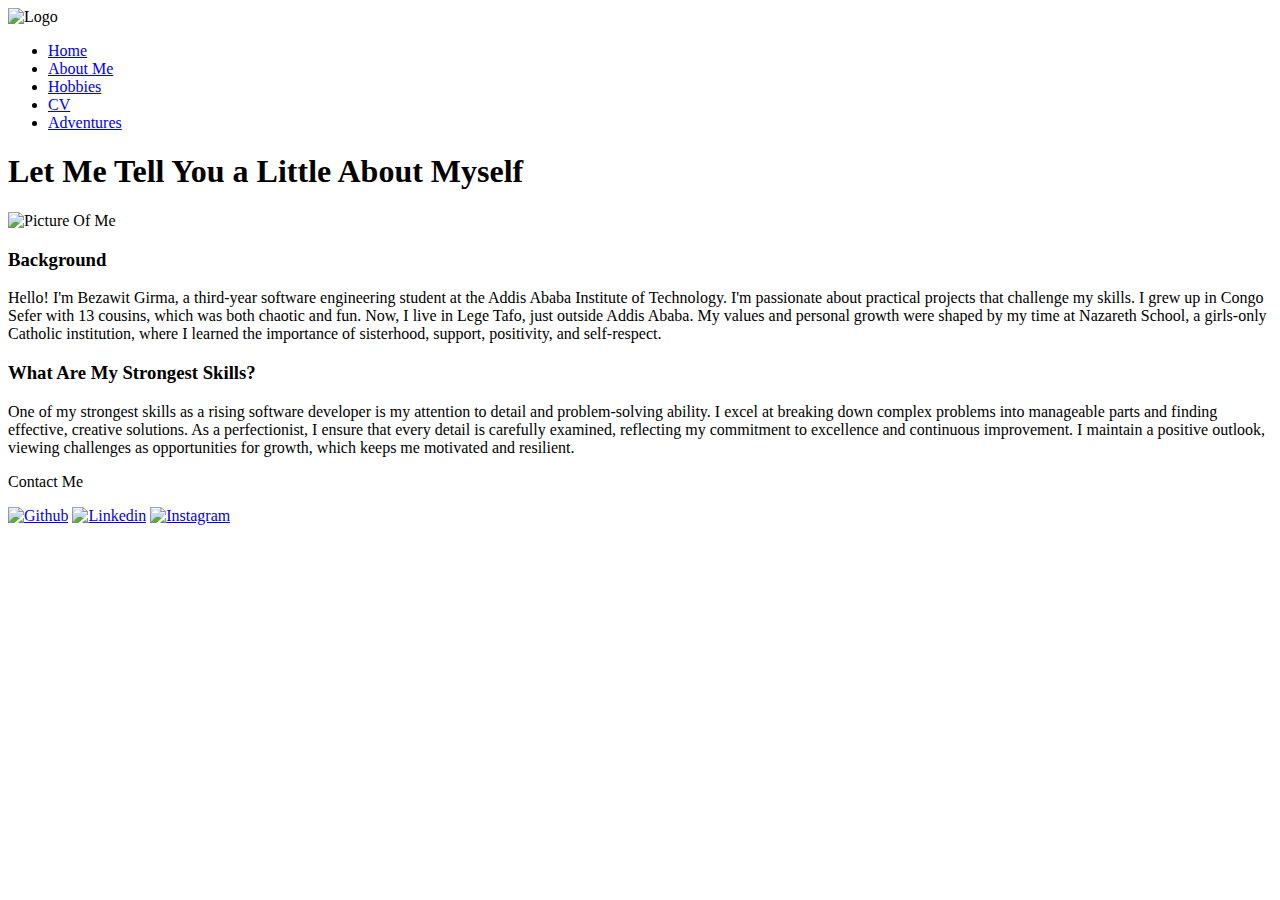
==== src/about_me.html @ 72175cf5 "Add src folder with HTML files and images" ====
<!DOCTYPE html>
<html lang="en">
<head>
    <meta charset="UTF-8">
    <meta name="viewport" content="width=device-width, initial-scale=1.0">
    <title>Bezawit Girma</title>
</head>
<body>
    <header>
        <div class="logo">
            <img src="/images/logo.jpg" alt="Logo" height="27" width="140">
        </div>
        <nav>
            <ul>
                <li><a href="home.html">Home</a></li>
                <li><a href="about_me.html">About Me</a></li>
                <li><a href="hobbies.html">Hobbies</a></li>
                <li><a href="cv.html">CV</a></li>
                <li><a href="adventures.html">Adventures</a></li>
            </ul>
        </nav>
    </header>
    <main>
        <h1>Let Me Tell You a Little About Myself</h1>
        <div class="img">
            <img src="/images/About_Me.jpg" alt="Picture Of Me" height="400" width="300">
        </div>
        <div class="about_me">
            <article class="about_myself">
                <h3>Background</h3>
                <p>Hello! I'm Bezawit Girma, a third-year software engineering student at the Addis Ababa Institute of Technology. I'm passionate about practical projects that challenge my skills. I grew up in Congo Sefer with 13 cousins, which was both chaotic and fun. Now, I live in Lege Tafo, just outside Addis Ababa. My values and personal growth were shaped by my time at Nazareth School, a girls-only Catholic institution, where I learned the importance of sisterhood, support, positivity, and self-respect.</p>
            </article>
            <article class="my_skills">
                <h3>What Are My Strongest Skills?</h3>
                <p>One of my strongest skills as a rising software developer is my attention to detail and problem-solving ability. I excel at breaking down complex problems into manageable parts and finding effective, creative solutions. As a perfectionist, I ensure that every detail is carefully examined, reflecting my commitment to excellence and continuous improvement. I maintain a positive outlook, viewing challenges as opportunities for growth, which keeps me motivated and resilient.</p>
            </article>
        </div>
    </main>
    <footer>
        <p>Contact Me</p>
        <a href="https://github.com/Bezza23" target="_blank"><img src="/images/github.jpg" alt="Github" width="25" height="25"></a>
        <a href="https://www.linkedin.com/in/bezawit-tsegaye-308462326/" target="_blank"><img src="/images/linkedin.jpg" alt="Linkedin" width="25" height="25"></a>
        <a href="https://www.instagram.com/beza_tsegayee/?__pwa=1" target="_blank"><img src="/images/instagram.jpg" alt="Instagram" width="25" height="25"></a>
    </footer>
</body>
</html>
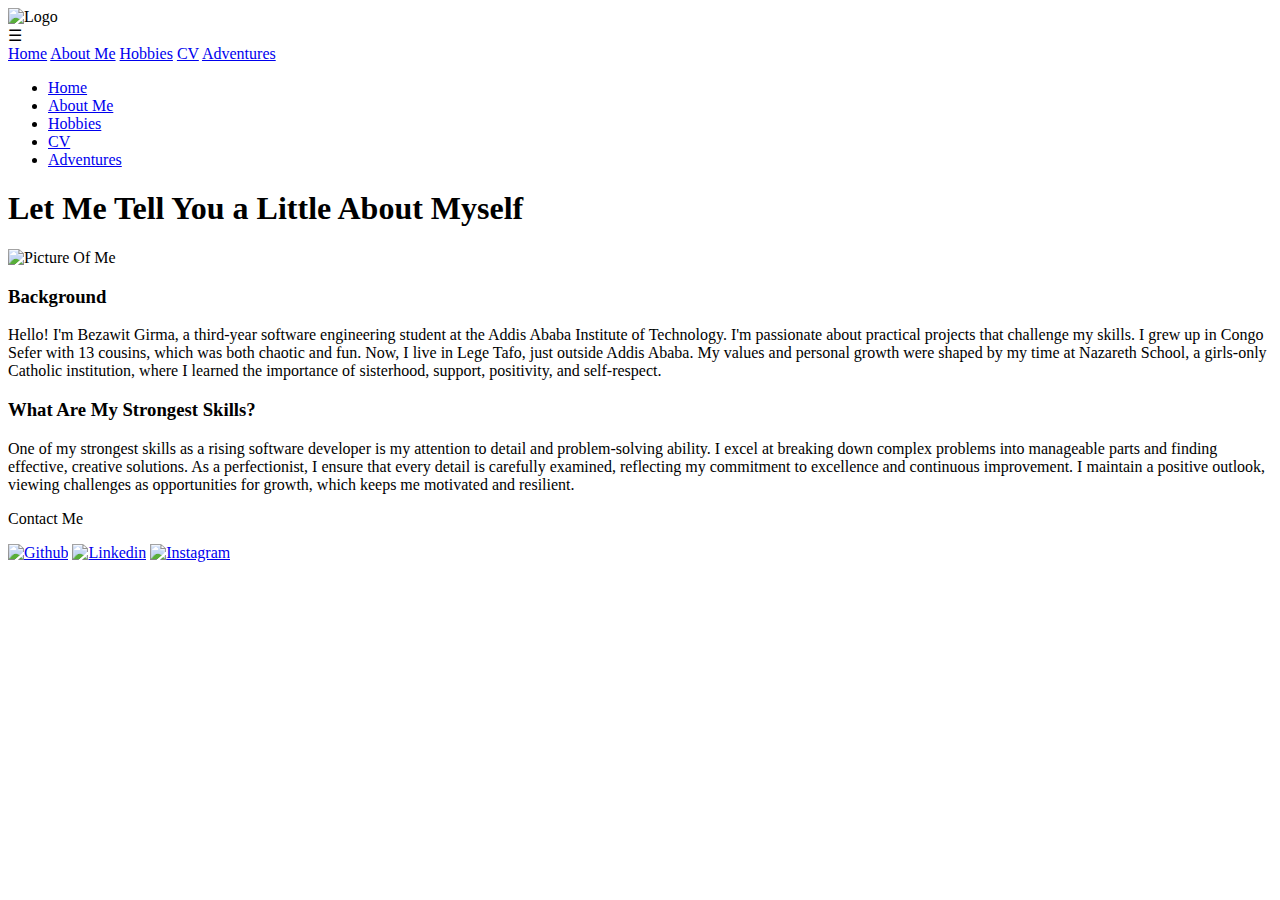
==== commit 6bd11157: "Updated HTML files and added CSS & JS for responsiveness" ====
--- a/src/about_me.html
+++ b/src/about_me.html
@@ -3,6 +3,9 @@
 <head>
     <meta charset="UTF-8">
     <meta name="viewport" content="width=device-width, initial-scale=1.0">
+    <link rel="stylesheet" href="/css/styles.css">
+    <link href="https://fonts.googleapis.com/css2?family=Inter:wght@400;700&display=swap" rel="stylesheet">
+    <link href="https://fonts.googleapis.com/css2?family=Roboto+Condensed:wght@300;400;700&display=swap" rel="stylesheet">
     <title>Bezawit Girma</title>
 </head>
 <body>
@@ -10,6 +13,15 @@
         <div class="logo">
             <img src="/images/logo.jpg" alt="Logo" height="27" width="140">
         </div>
+        <div class="hamburger" onclick="toggleMenu()">☰</div>
+        <div class="hamburger-menu" id="hamburger-menu">
+            <a href="home.html">Home</a>
+            <a href="about_me.html">About Me</a>
+            <a href="hobbies.html">Hobbies</a>
+            <a href="cv.html">CV</a>
+            <a href="adventures.html">Adventures</a>
+        </div>
+        <script src="/js/script.js"></script>
         <nav>
             <ul>
                 <li><a href="home.html">Home</a></li>
@@ -22,18 +34,20 @@
     </header>
     <main>
         <h1>Let Me Tell You a Little About Myself</h1>
-        <div class="img">
-            <img src="/images/About_Me.jpg" alt="Picture Of Me" height="400" width="300">
-        </div>
-        <div class="about_me">
-            <article class="about_myself">
-                <h3>Background</h3>
-                <p>Hello! I'm Bezawit Girma, a third-year software engineering student at the Addis Ababa Institute of Technology. I'm passionate about practical projects that challenge my skills. I grew up in Congo Sefer with 13 cousins, which was both chaotic and fun. Now, I live in Lege Tafo, just outside Addis Ababa. My values and personal growth were shaped by my time at Nazareth School, a girls-only Catholic institution, where I learned the importance of sisterhood, support, positivity, and self-respect.</p>
-            </article>
-            <article class="my_skills">
-                <h3>What Are My Strongest Skills?</h3>
-                <p>One of my strongest skills as a rising software developer is my attention to detail and problem-solving ability. I excel at breaking down complex problems into manageable parts and finding effective, creative solutions. As a perfectionist, I ensure that every detail is carefully examined, reflecting my commitment to excellence and continuous improvement. I maintain a positive outlook, viewing challenges as opportunities for growth, which keeps me motivated and resilient.</p>
-            </article>
+        <div class="about_container">
+            <div class="img">
+                <img src="/images/About_Me.jpg" alt="Picture Of Me" height="400" width="300">
+            </div>
+            <div class="about_me">
+                <article class="about_myself">
+                    <h3>Background</h3>
+                    <p>Hello! I'm Bezawit Girma, a third-year software engineering student at the Addis Ababa Institute of Technology. I'm passionate about practical projects that challenge my skills. I grew up in Congo Sefer with 13 cousins, which was both chaotic and fun. Now, I live in Lege Tafo, just outside Addis Ababa. My values and personal growth were shaped by my time at Nazareth School, a girls-only Catholic institution, where I learned the importance of sisterhood, support, positivity, and self-respect.</p>
+                </article>
+                <article class="my_skills">
+                    <h3>What Are My Strongest Skills?</h3>
+                    <p>One of my strongest skills as a rising software developer is my attention to detail and problem-solving ability. I excel at breaking down complex problems into manageable parts and finding effective, creative solutions. As a perfectionist, I ensure that every detail is carefully examined, reflecting my commitment to excellence and continuous improvement. I maintain a positive outlook, viewing challenges as opportunities for growth, which keeps me motivated and resilient.</p>
+                </article>
+            </div>
         </div>
     </main>
     <footer>
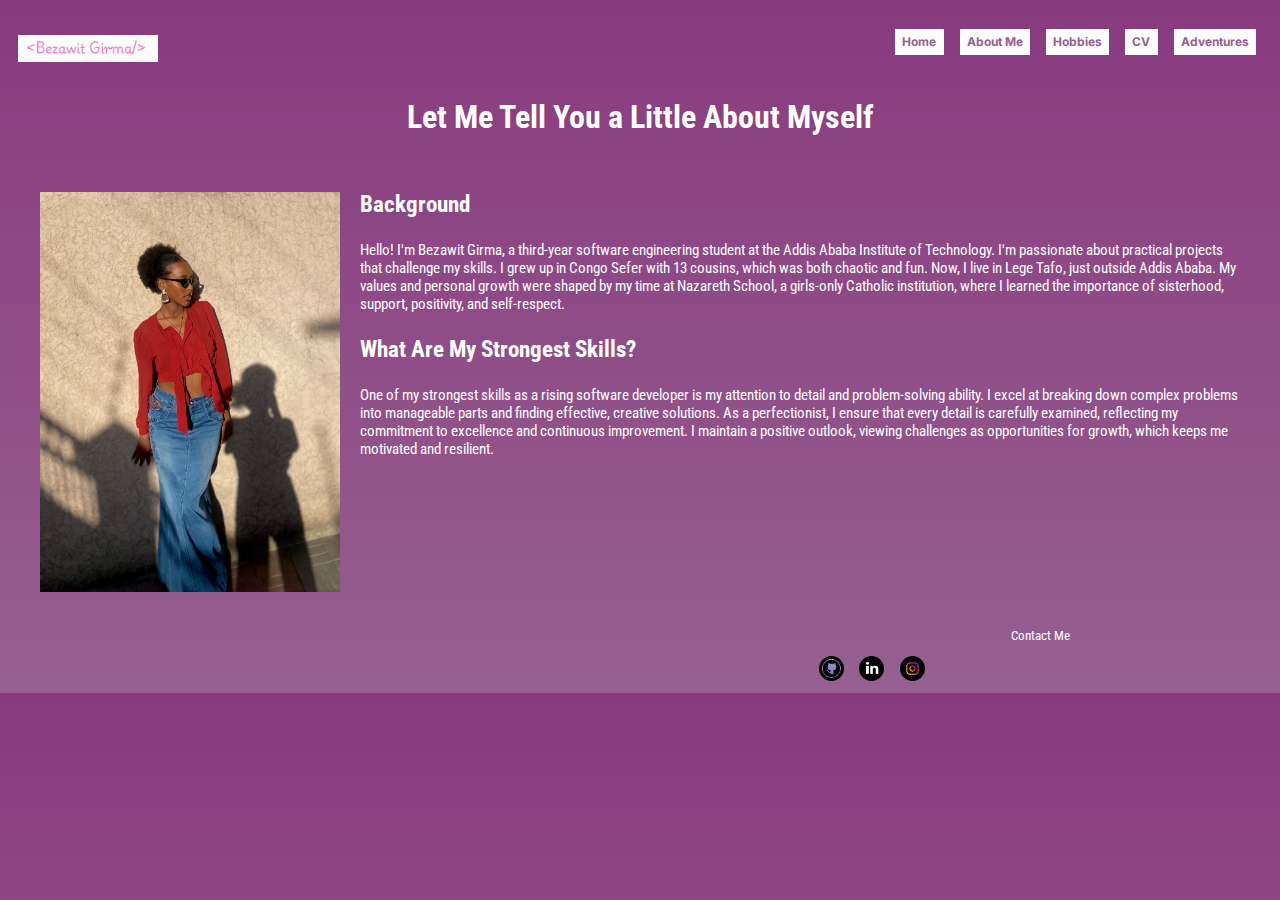
==== commit b6478780: "Fixed path for css and html" ====
--- a/src/about_me.html
+++ b/src/about_me.html
@@ -1,42 +1,43 @@
 <!DOCTYPE html>
 <html lang="en">
-<head>
-    <meta charset="UTF-8">
-    <meta name="viewport" content="width=device-width, initial-scale=1.0">
-    <link rel="stylesheet" href="/css/styles.css">
-    <link href="https://fonts.googleapis.com/css2?family=Inter:wght@400;700&display=swap" rel="stylesheet">
-    <link href="https://fonts.googleapis.com/css2?family=Roboto+Condensed:wght@300;400;700&display=swap" rel="stylesheet">
-    <title>Bezawit Girma</title>
-</head>
-<body>
-    <header>
-        <div class="logo">
-            <img src="/images/logo.jpg" alt="Logo" height="27" width="140">
-        </div>
-        <div class="hamburger" onclick="toggleMenu()">☰</div>
-        <div class="hamburger-menu" id="hamburger-menu">
-            <a href="home.html">Home</a>
-            <a href="about_me.html">About Me</a>
-            <a href="hobbies.html">Hobbies</a>
-            <a href="cv.html">CV</a>
-            <a href="adventures.html">Adventures</a>
-        </div>
-        <script src="/js/script.js"></script>
-        <nav>
-            <ul>
-                <li><a href="home.html">Home</a></li>
-                <li><a href="about_me.html">About Me</a></li>
-                <li><a href="hobbies.html">Hobbies</a></li>
-                <li><a href="cv.html">CV</a></li>
-                <li><a href="adventures.html">Adventures</a></li>
-            </ul>
-        </nav>
-    </header>
+    <head>
+        <meta charset="UTF-8">
+        <meta name="viewport" content="width=device-width, initial-scale=1.0">
+        <link rel="stylesheet" href="../src/css/styles.css">
+        <link href="https://fonts.googleapis.com/css2?family=Inter:wght@400;700&display=swap" rel="stylesheet">
+        <link href="https://fonts.googleapis.com/css2?family=Roboto+Condensed:wght@300;400;700&display=swap" rel="stylesheet">
+        <link href="https://fonts.googleapis.com/css2?family=Roboto+Condensed:wght@300;400;700&family=Pompiere&display=swap" rel="stylesheet">
+        <title>Bezawit Girma</title>
+    </head>
+    <body>
+        <header>
+            <div class="logo">
+                <img src="../src/images/logo.jpg" alt="Logo" height="27" width="140">
+            </div>
+            <div class="hamburger" onclick="toggleMenu()">☰</div>
+            <div class="hamburger-menu" id="hamburger-menu">
+                <a href="home.html">Home</a>
+                <a href="about_me.html">About Me</a>
+                <a href="hobbies.html">Hobbies</a>
+                <a href="cv.html">CV</a>
+                <a href="adventures.html">Adventures</a>
+            </div>
+            <script src="../src/js/script.js"></script>
+            <nav>
+                <ul>
+                    <li><a href="home.html">Home</a></li>
+                    <li><a href="about_me.html">About Me</a></li>
+                    <li><a href="hobbies.html">Hobbies</a></li>
+                    <li><a href="cv.html">CV</a></li>
+                    <li><a href="adventures.html">Adventures</a></li>
+                </ul>
+            </nav>
+        </header>
     <main>
         <h1>Let Me Tell You a Little About Myself</h1>
         <div class="about_container">
             <div class="img">
-                <img src="/images/About_Me.jpg" alt="Picture Of Me" height="400" width="300">
+                <img src="../src/images/About_Me.jpg" alt="Picture Of Me" height="400" width="300">
             </div>
             <div class="about_me">
                 <article class="about_myself">
@@ -52,9 +53,9 @@
     </main>
     <footer>
         <p>Contact Me</p>
-        <a href="https://github.com/Bezza23" target="_blank"><img src="/images/github.jpg" alt="Github" width="25" height="25"></a>
-        <a href="https://www.linkedin.com/in/bezawit-tsegaye-308462326/" target="_blank"><img src="/images/linkedin.jpg" alt="Linkedin" width="25" height="25"></a>
-        <a href="https://www.instagram.com/beza_tsegayee/?__pwa=1" target="_blank"><img src="/images/instagram.jpg" alt="Instagram" width="25" height="25"></a>
+        <a href="https://github.com/Bezza23" target="_blank"><img src="../src/images/github.jpg" alt="Github" width="25" height="25"></a>
+        <a href="https://www.linkedin.com/in/bezawit-tsegaye-308462326/" target="_blank"><img src="../src/images/linkedin.jpg" alt="Linkedin" width="25" height="25"></a>
+        <a href="https://www.instagram.com/beza_tsegayee/?__pwa=1" target="_blank"><img src="../src/images/instagram.jpg" alt="Instagram" width="25" height="25"></a>
     </footer>
 </body>
 </html>--- a/src/css/styles.css
+++ b/src/css/styles.css
@@ -0,0 +1,1122 @@
+body{
+    background: linear-gradient(to bottom, #883A7F, #966090);;
+}
+
+.hamburger {
+    font-size: 24px;
+    cursor: pointer;
+    background-color: white; 
+    padding: 10px;
+    border: 1px solid #ccc;
+    border-radius: 5px;
+    display: none; 
+    color: black; 
+}
+
+.hamburger-menu {
+    display: none; 
+    position: absolute;
+    top: 50px; 
+    left: 0;
+    width: 100%;
+    background-color: rgba(255, 255, 255, 0.9);
+    z-index: 1000;
+}
+
+.hamburger-menu a {
+    display: block;
+    padding: 10px;
+    text-decoration: none;
+    color: black; 
+    text-align: center;
+    border-bottom: 1px solid #ccc;
+}
+
+.hamburger-menu a:hover {
+    background-color: #eaeaea;
+}
+
+p{
+    color: white;
+    font-family: 'Roboto Condensed';
+}
+li{
+    color: white;
+    font-family: 'Roboto Condensed';
+}
+header{
+    display: flex;
+    align-items: center;
+    justify-content: space-between;
+    padding: 10px;
+}
+.logo{
+    margin-top: 1em;
+}
+header nav{
+    margin-left: 15em;
+}
+header nav ul{
+    margin-top: .9em;
+}
+header nav ul li{
+    display: inline;
+    margin: 0.5em;
+    padding-top: 0.5em;
+    padding-bottom: 0.5em;
+    background-color: white;
+    font-size: 12px;
+}
+header nav a{
+    text-decoration: none;
+    color: #966090;
+    padding: 0.6em;
+    font-family: 'Inter', sans-serif;
+    font-weight: bold;
+}
+.container{
+    display: flex;
+    align-items: center;
+    justify-content: space-between;
+    padding: 10px;
+    margin-left: 5em;
+    margin-top: 2em
+}
+.first_part>h1{
+    font-family: 'Pompiere';
+    color: white;
+    font-size: 60px;
+    font-weight: lighter;
+}
+.hello{
+    margin-left: 8em;
+    font-size: 13px; 
+}
+.intro{
+    margin-left: 2em;
+    font-size: 13px;
+}
+.img_container img{
+    width: 300px;
+    height: 400px;
+    border-radius: 700%;
+    object-fit: cover;
+    margin-right: 6em;
+}
+.last_part{
+    font-family: 'Roboto Condensed';
+    color: white;
+    font-size: 13px;
+    margin-top: 1em;
+    margin-left: 10em;
+    margin-right: 10em;
+    margin-bottom: 2em;
+}
+footer{
+    margin-left: 50em;
+}
+footer>p{
+    font-family:'Roboto Condensed';
+    font-size: 13px;
+    text-align: center;
+}
+footer a{
+    margin-left: 0.7em;
+}
+footer img {
+    width: 25px;
+    height: 25px;
+    border-radius: 50%;
+    object-fit: cover; 
+}
+h1{
+    font-family:'Roboto Condensed';
+    color: white;
+    text-align: center;
+}
+.about_container {
+    display: flex; 
+    align-items: flex-start; 
+    gap: 20px; 
+    margin: 2em;
+}
+.img img{
+    padding-top: 1.5em;
+}
+.about_me p{
+    font-size: 15px;
+}
+h3{
+    font-family:'Roboto Condensed';
+    color: white; 
+    font-size: 23px;
+}
+.books {
+    display: flex; 
+    align-items: flex-start;
+    padding: 1em; 
+}
+
+.text_container p{
+    font-size: 15px;
+}
+figure img {
+    width: 300px;
+    height: 250px;
+}
+
+.french {
+    display: flex; 
+    align-items: flex-start; 
+}
+
+.french_container {
+    flex: 0 1 60%; 
+    margin-right: 6em; 
+}
+
+audio {
+    flex-shrink: 0; 
+    width: 290px; 
+    height: 250px; 
+}
+
+.caption {
+    margin-top: 1em; 
+    font-family: 'Roboto Condensed';
+    font-size: 15px;
+    text-align: center; 
+}
+
+.project_title{
+    text-align: left;
+    margin-left: 1.9em;
+}
+table {
+    margin-left: 3em;
+    width: 700px;
+    border-collapse: collapse;
+    background-color: white; 
+}
+
+th, td {
+    font-family: 'Roboto Condensed';
+    color: #966090; 
+    border: 1px solid black; 
+    padding: 10px; 
+    text-align: left; 
+}
+
+th {
+    font-weight: bold; 
+}
+tr:hover {
+    background-color: #eaeaea; 
+}
+.projects{
+    margin-left: 2.3em;
+}
+.projects h3{
+    margin-left: 3em;
+}
+.projects a{
+    margin-left: 1em;
+}
+.projects img{
+    height: 130px;
+    width: 165px;
+}
+.skills{
+    margin-left: 1em;
+}
+.skills h3{
+    margin-left: 3.6em;
+}
+.icon_container {
+    display: flex; 
+    align-items: center; 
+}
+.icon_container img{
+    width: 65px;
+    height: 65px;
+}
+.adventure_container{
+    display: flex;
+    align-items: flex-start;
+
+}
+.adventure_container p{
+    width: 450px;
+    margin-right: 2em;
+}
+.adventure_container video{
+    background-color: white;
+    height: 270px;
+    width: 400px;
+}
+#adventure_one{
+    margin-bottom: 5em;
+}
+.adventure-article h6 {
+    font-size: 13px;
+    margin-bottom: 10px;
+    color: #966090;
+}
+
+.adventure-article p {
+    font-size: 13px;
+    margin-bottom: 10px;
+    color: #966090;
+}
+
+.articles-container {
+    display: flex;
+    justify-content: space-between;
+    flex-wrap: wrap; 
+    gap: 20px; 
+}
+
+.adventure-article {
+    background-color: white;
+    display: flex; 
+    flex-direction: column;
+    flex: 1; 
+    min-width: 250px; 
+    max-width: 500px; 
+}
+
+.grid-container {
+    display: grid; 
+    grid-template-columns: 1fr 1fr; 
+    gap: 10px; 
+}
+
+.text-box {
+    padding: 10px; 
+}
+
+.img-container {
+    display: flex;
+    justify-content: center; 
+    align-items: center; 
+}
+
+#adventure_two img{
+    width: 250px; /* Reduced image width */
+    height: 323px;
+}
+#adventure_three img {
+    width: 150px; /* Reduced image width */
+    height: 300px; /* Reduced image height */
+}
+
+.caption-adv {
+    margin-top: 1em; /* Space between audio and caption */
+    font-family: 'Roboto Condensed';
+    font-size: 15px;
+    margin-left: 36em; /* Center caption text */
+}
+
+/* Mobile Portrait (max-width: 440px and max-height: 956px) */
+@media (max-width: 440px) and (max-height: 956px) {
+    body {
+        background: linear-gradient(to bottom, #883A7F, #966090);
+        margin: 0;
+        padding: 0;
+        font-size: 14px; /* Adjust base font size */
+    }
+
+    /* Hide the standard navigation bar */
+    header nav {
+        display: none !important; /* Ensure the navigation bar is hidden */
+    }
+
+    /* Show the hamburger menu */
+    .hamburger {
+        display: block; 
+        margin-left: auto; 
+    }
+
+    header {
+        display: flex; /* Use Flexbox */
+        justify-content: space-between; 
+        align-items: center; 
+        padding: 10px;
+    }
+
+    .logo {
+        margin: 0; /* Remove top margin */
+        margin-right: 170px;
+        flex: 0; /* Ensure the logo doesn't grow or shrink */
+    }
+
+    .container {
+        flex-direction: column; /* Stack content */
+        margin-left: 1em; /* Reduce margin */
+        margin-top: 1em;
+    }
+
+    .first_part > h1 {
+        font-size: 30px; /* Adjust font size for smaller screens */
+        text-align: center; /* Center text */
+    }
+
+    .hello, .intro {
+        margin-left: 0; /* Reset margins */
+        font-size: 12px; /* Adjust font size */
+        text-align: center; /* Center text */
+    }
+
+    .img_container img {
+        width: 100%; 
+        height: auto; 
+        margin-right: 0; 
+    }
+
+    .last_part {
+        margin-left: 1em;
+        margin-right: 1em;
+        text-align: center; /* Center text for better layout */
+    }
+
+    footer {
+        margin-left: 0;
+        text-align: center; /* Center footer content */
+    }
+
+    footer img {
+        width: 20px; /* Adjust icon size */
+        height: 20px;
+    }
+
+    .about_container {
+        flex-direction: column; /* Stack about section */
+        align-items: center;
+        margin: 1em;
+    }
+
+    .books, .french {
+        flex-direction: column; /* Stack sections vertically */
+        align-items: center;
+        gap: 10px; /* Add spacing between elements */
+    }
+
+    .french_container {
+        margin-right: 0;
+        width: 100%; /* Allow full width */
+        text-align: center; /* Center content */
+    }
+
+    .audio-container {
+        width: 100%; /* Make audio container full width */
+        text-align: center; /* Center the audio player */
+        margin-top: 10px; /* Space between audio player and text */
+    }
+
+    .audio-container audio {
+        width: 100%; /* Ensure the audio player stretches to fill the container */
+        height: auto; /* Maintain aspect ratio */
+    }
+
+    .caption {
+        font-size: 12px; 
+        text-align: center; 
+        margin-top: 5px; 
+    }
+
+    table {
+        width: 100%; /* Full width on smaller screens */
+        margin-left: 0; /* Center table */
+    }
+
+    .projects, .skills {
+        margin-left: 0;
+    }
+
+    .icon_container {
+        justify-content: center; /* Center icons */
+    }
+
+    .articles-container {
+        flex-direction: column; /* Stack articles */
+        gap: 25px;
+        align-items: center;
+    }
+
+    .adventure-article {
+        width: 90%; /* Limit article width */
+        max-width: 400px;
+    }
+
+    .adventure_container {
+        flex-direction: column; /* Stack content vertically */
+        align-items: center;
+        text-align: center; /* Center text */
+        margin-bottom: 10px; /* Reduce space below video */
+    }
+
+    .adventure_container video {
+        width: 90%; /* Make video full width */
+        height: 200px; /* Maintain aspect ratio */
+        margin-bottom: 10px; /* Space between video and caption */
+    }
+
+    .caption-adv {
+        width: 100%; 
+        text-align: center; 
+        margin-top: 10px; 
+        margin-left: 0px;
+        font-size: 14px; 
+        color: #fff; 
+    }
+    .grid-container {
+        display: flex; 
+        justify-content: space-between; 
+        max-height: 400px; 
+        overflow: hidden; 
+        height: 100%; 
+    }
+    
+    .grid-container .text {
+        flex: 1; /* Take up 50% width */
+        padding: 10px; /* Optional padding for text */
+        height: 100%; /* Ensure text container takes full height */
+    }
+    
+    .grid-container .image {
+        flex: 1; /* Take up 50% width */
+        display: flex;
+        justify-content: center; /* Center the content horizontally */
+        align-items: center; /* Center the content vertically */
+        height: 100%; /* Ensure image container takes full height */
+    }
+    
+    .grid-container .image img {
+        width: 100%; /* Ensure the image fills the width of the container */
+        height: 100%; /* Ensure the image fills the height of the container */
+        object-fit: cover; /* Ensures the image scales without distortion */
+    }     
+}
+
+/* Mobile Landscape */
+@media (max-width: 956px) and (max-height: 440px) {
+    /* Body Background */
+    body {
+        font-size: 14px; /* Adjust font size */
+        margin: 0;
+        padding: 0;
+        background: linear-gradient(to bottom, #883A7F, #966090); /* Background gradient */
+    }
+
+    /* Hide Desktop Navigation */
+    header nav {
+        display: none; /* Hide the standard desktop navigation */
+    }
+
+    /* Show the Hamburger Menu */
+    .hamburger {
+        display: block; /* Show the hamburger menu */
+        font-size: 28px;
+        cursor: pointer;
+        background-color: white;
+        padding: 10px;
+        border: 1px solid #ccc;
+        border-radius: 5px;
+        color: black;
+    }
+
+    /* Hamburger Menu Dropdown */
+    .hamburger-menu {
+        display: none; /* Hidden by default */
+        position: absolute;
+        top: 50px; /* Adjust the positioning of the dropdown */
+        left: 0;
+        width: 100%;
+        background-color: rgba(255, 255, 255, 0.9);
+        z-index: 1000;
+    }
+
+    .hamburger-menu a {
+        display: block;
+        padding: 10px;
+        text-decoration: none;
+        color: black; /* Link color */
+        text-align: center;
+        border-bottom: 1px solid #ccc;
+    }
+
+    .hamburger-menu a:hover {
+        background-color: #eaeaea;
+    }
+
+    /* Header Layout */
+    header {
+        display: flex;
+        flex-direction: column; /* Stack logo and hamburger vertically */
+        align-items: flex-start;
+        padding: 15px;
+    }
+
+    /* Logo Styling */
+    .logo {
+        margin-bottom: 10px; /* Space between logo and hamburger */
+    }
+
+    /* Main Content and Layout */
+    .container {
+        display: flex;
+        flex-direction: column; /* Stack content vertically */
+        align-items: center; /* Center align */
+        padding: 20px;
+    }
+
+    .first_part > h1 {
+        font-size: 36px; /* Adjust heading font size */
+        font-family: 'Pompiere';
+        color: white;
+        font-weight: lighter;
+        text-align: center; /* Center text */
+    }
+
+    /* About Section */
+    .about_container {
+        display: flex;
+        flex-direction: column; /* Stack about section items */
+        align-items: center;
+        gap: 20px;
+        margin: 2em;
+    }
+
+    .img img {
+        padding-top: 1.5em;
+    }
+
+    .about_me p {
+        font-size: 14px;
+    }
+
+    h3 {
+        font-family: 'Roboto Condensed';
+        color: white;
+        font-size: 18px;
+        text-align: center; /* Center align text */
+    }
+
+    /* Hobbies Section */
+    .french {
+        display: flex;
+        flex-direction: column; /* Stack french section vertically */
+        align-items: center;
+    }
+
+    .french_container {
+        flex: 0 1 80%; /* Take up 80% width */
+        margin-right: 0;
+    }
+
+    audio {
+        width: 280px;
+        height: 220px;
+    }
+
+    .caption {
+        font-size: 14px;
+        text-align: center;
+        margin-top: 10px;
+    }
+
+    /* Projects Section */
+    table {
+        width: 100%;
+        border-collapse: collapse;
+    }
+
+    th, td {
+        font-family: 'Roboto Condensed';
+        color: #966090;
+        border: 1px solid black;
+        padding: 8px;
+        text-align: left;
+    }
+
+    tr:hover {
+        background-color: #eaeaea;
+    }
+
+    .projects h3 {
+        font-size: 18px;
+        text-align: center; /* Center title */
+    }
+
+    .projects img {
+        width: 180px;
+        height: 180px;
+        display: block; /* Center images */
+        margin: 0 auto;
+    }
+
+    /* Adventure Section */
+    .adventure_container {
+        display: flex;
+        flex-direction: column; /* Stack items vertically */
+        align-items: center;
+        margin-top: 20px;
+    }
+
+    .adventure_container video {
+        width: 350px;
+        height: 200px;
+        background-color: white;
+    }
+
+    /* Articles Layout */
+    .articles-container {
+        display: flex;
+        flex-direction: column;
+        gap: 20px;
+        align-items: center;
+    }
+
+    .adventure-article {
+        background-color: white;
+        display: flex;
+        flex-direction: column;
+        min-width: 250px;
+        max-width: 350px;
+        flex: 1;
+        margin-bottom: 20px;
+    }
+
+    .grid-container {
+        display: grid;
+        grid-template-columns: 1fr 1fr;
+        gap: 10px;
+    }
+
+    .grid-container .text-box {
+        padding: 10px;
+    }
+
+    .grid-container .img-container img {
+        width: 100%;
+        height: 100%;
+        object-fit: cover;
+    }
+
+    /* Captions for Adventure Section */
+    .caption-adv {
+        font-size: 14px;
+        text-align: center;
+        margin-top: 10px;
+    }
+}
+
+
+@media (max-width: 834px) and (max-height: 1194px) {
+    body {
+        background: linear-gradient(to bottom, #883A7F, #966090);
+        margin: 0;
+        padding: 0;
+        font-size: 14px; /* Adjust base font size */
+    }
+
+    /* Hide the standard navigation bar */
+    header nav{
+        display: none !important; /* Ensure standard navigation is hidden */
+    }
+
+    /* Show the hamburger menu */
+    .hamburger {
+        display: block; /* Ensure the hamburger icon is visible */
+        margin-left: auto; /* Push it to the right */
+    }
+
+    header {
+        display: flex; /* Use Flexbox */
+        justify-content: space-between; /* Space between logo and hamburger */
+        align-items: center; /* Vertically align items */
+        padding: 10px;
+    }
+
+    .logo {
+        margin: 0; /* Remove top margin */
+        margin-right: 170px;
+        flex: 0; /* Ensure the logo doesn't grow or shrink */
+    }
+
+    .container {
+        flex-direction: column; /* Stack content */
+        margin-left: 1em; /* Reduce margin */
+        margin-top: 1em;
+    }
+
+    .first_part > h1 {
+        font-size: 30px; /* Adjust font size for smaller screens */
+        text-align: center; /* Center text */
+    }
+
+    .hello, .intro {
+        margin-left: 0; /* Reset margins */
+        font-size: 12px; /* Adjust font size */
+        text-align: center; /* Center text */
+    }
+
+    .img_container img {
+        width: 100%; /* Make images responsive */
+        height: auto; /* Maintain aspect ratio */
+        margin-right: 0; /* Remove right margin */
+    }
+
+    .last_part {
+        margin-left: 1em;
+        margin-right: 1em;
+        text-align: center; /* Center text for better layout */
+    }
+
+    footer {
+        margin-left: 0;
+        text-align: center; /* Center footer content */
+    }
+
+    footer img {
+        width: 20px; /* Adjust icon size */
+        height: 20px;
+    }
+
+    .about_container {
+        flex-direction: column; /* Stack about section */
+        align-items: center;
+        margin: 1em;
+    }
+
+    .books, .french {
+        flex-direction: column; /* Stack sections vertically */
+        align-items: center;
+        gap: 10px; /* Add spacing between elements */
+    }
+
+    .french_container {
+        margin-right: 0;
+        width: 100%; /* Allow full width */
+        text-align: center; /* Center content */
+    }
+
+    .audio-container {
+        width: 100%; /* Make audio container full width */
+        text-align: center; /* Center the audio player */
+        margin-top: 10px; /* Space between audio player and text */
+    }
+
+    .audio-container audio {
+        width: 100%; 
+        height: auto; 
+    }
+
+    .caption {
+        font-size: 12px; /* Adjust font size for caption */
+        text-align: center; /* Center the caption text */
+        margin-top: 5px; /* Optional: Add space between the audio and caption */
+    }
+
+    table {
+        width: 100%; /* Full width on smaller screens */
+        margin-left: 0; /* Center table */
+    }
+
+    .projects, .skills {
+        margin-left: 0;
+    }
+
+    .icon_container {
+        justify-content: center; /* Center icons */
+    }
+
+    .articles-container {
+        flex-direction: column; 
+        gap: 25px;
+        align-items: center;
+    }
+
+    .adventure-article {
+        width: 90%; 
+        max-width: 400px;
+    }
+
+    .adventure_container {
+        flex-direction: column; /* Stack content vertically */
+        align-items: center;
+        text-align: center; /* Center text */
+        margin-bottom: 10px; /* Reduce space below video */
+    }
+
+    .adventure_container video {
+        width: 90%; /* Make video full width */
+        height: 200px; /* Maintain aspect ratio */
+        margin-bottom: 10px; /* Space between video and caption */
+    }
+
+    .caption-adv {
+        width: 100%; /* Ensure caption takes full width */
+        text-align: center; /* Center the caption text */
+        margin-top: 10px; /* Optional: Add some spacing from the video */
+        margin-left: 0px;
+        font-size: 14px; /* Adjust font size for mobile */
+        color: #fff; /* Optional: change text color if needed */
+    }
+
+    .grid-container {
+        display: flex; /* Use Flexbox for layout */
+        justify-content: space-between; /* Space out the text and image */
+        max-height: 400px; /* Limit container height */
+        overflow: hidden; /* Prevent overflow */
+        height: 100%; /* Ensure the grid takes full height */
+    }
+
+    .grid-container .text {
+        flex: 1; /* Take up 50% width */
+        padding: 10px; /* Optional padding for text */
+        height: 100%; /* Ensure text container takes full height */
+    }
+
+    .grid-container .image {
+        flex: 1; 
+        display: flex;
+        justify-content: center; 
+        align-items: center; 
+        height: 100%; 
+    }
+
+    .grid-container .image img {
+        width: 100%; 
+        height: 100%; 
+        object-fit: cover; 
+    }
+}
+/* Tablet Landscape */
+@media (max-width: 1194px) and (max-height: 834px) {
+    /* Body Background */
+    body {
+        font-size: 16px; /* Adjust font size */
+        margin: 0;
+        padding: 0;
+        background: linear-gradient(to bottom, #883A7F, #966090); /* Background gradient */
+    }
+
+    /* Ensure Hamburger Menu is Hidden and Desktop Navigation is Displayed */
+    header nav {
+        display: block; /* Show standard navigation */
+    }
+    .hamburger {
+        display: none; /* Hide the hamburger */
+    }
+    header {
+        display: flex;
+        justify-content: space-between;
+        align-items: center;
+        padding: 15px; /* Padding for header */
+    }
+
+    /* Logo and Navigation Styling */
+    .logo {
+        margin: 0;
+        flex: 0;
+    }
+
+    header nav {
+        margin-left: 15em;
+    }
+
+    header nav ul {
+        margin-top: .9em;
+    }
+
+    header nav ul li {
+        display: inline;
+        margin: 0.5em;
+        padding-top: 0.5em;
+        padding-bottom: 0.5em;
+        background-color: white;
+        font-size: 14px;
+    }
+
+    header nav a {
+        text-decoration: none;
+        color: #966090;
+        padding: 0.6em;
+        font-family: 'Inter', sans-serif;
+        font-weight: bold;
+    }
+
+    /* Main Content and Layout */
+    .container {
+        display: flex;
+        align-items: center;
+        justify-content: space-between;
+        padding: 20px;
+    }
+
+    .first_part > h1 {
+        font-size: 48px;
+        font-family: 'Pompiere';
+        color: white;
+        font-weight: lighter;
+    }
+
+    /* Adjust Content Sections */
+    .hello, .intro {
+        margin-left: 8em;
+        font-size: 15px;
+        text-align: center;
+    }
+
+    .img_container img {
+        width: 280px;
+        height: 400px;
+        border-radius: 700%;
+        object-fit: cover;
+    }
+
+    /* Footer Styling */
+    footer {
+        text-align: center;
+        margin-top: 20px;
+    }
+
+    footer img {
+        width: 25px;
+        height: 25px;
+    }
+
+    /* About Section */
+    .about_container {
+        display: flex;
+        align-items: flex-start;
+        gap: 20px;
+        margin: 2em;
+    }
+
+    .img img {
+        padding-top: 1.5em;
+    }
+
+    .about_me p {
+        font-size: 16px;
+    }
+
+    h3 {
+        font-family: 'Roboto Condensed';
+        color: white;
+        font-size: 20px;
+    }
+
+    /* Hobbies Section */
+    .french {
+        display: flex;
+        align-items: flex-start;
+    }
+
+    .french_container {
+        flex: 0 1 60%;
+        margin-right: 6em;
+    }
+
+    audio {
+        width: 300px;
+        height: 250px;
+    }
+
+    .caption {
+        font-size: 14px;
+        text-align: center;
+        margin-top: 10px;
+    }
+
+    /* Projects Section */
+    table {
+        width: 100%;
+        border-collapse: collapse;
+    }
+
+    th, td {
+        font-family: 'Roboto Condensed';
+        color: #966090;
+        border: 1px solid black;
+        padding: 10px;
+        text-align: left;
+    }
+
+    tr:hover {
+        background-color: #eaeaea;
+    }
+
+    .projects h3 {
+        font-size: 20px;
+        margin-left: 3em;
+    }
+
+    .projects img {
+        width: 180px;
+        height: 180px;
+    }
+
+    /* Adventure Section */
+    .adventure_container {
+        display: flex;
+        align-items: flex-start;
+    }
+
+    .adventure_container video {
+        width: 400px;
+        height: 270px;
+        background-color: white;
+    }
+
+    /* Articles Layout */
+    .articles-container {
+        display: flex;
+        flex-wrap: wrap;
+        gap: 20px;
+        justify-content: space-between;
+    }
+
+    .adventure-article {
+        background-color: white;
+        display: flex;
+        flex-direction: column;
+        min-width: 250px;
+        max-width: 400px;
+        flex: 1;
+    }
+
+    /* Grid for Adventure Section */
+    .grid-container {
+        display: grid;
+        grid-template-columns: 1fr 1fr;
+        gap: 10px;
+    }
+
+    .grid-container .text-box {
+        padding: 10px;
+    }
+
+    .grid-container .img-container img {
+        width: 100%;
+        height: 100%;
+        object-fit: cover;
+    }
+
+    /* Captions for Adventure Section */
+    .caption-adv {
+        font-size: 14px;
+        text-align: center;
+        margin-top: 10px;
+    }
+}
+
+
+
+
+
+
+
+
